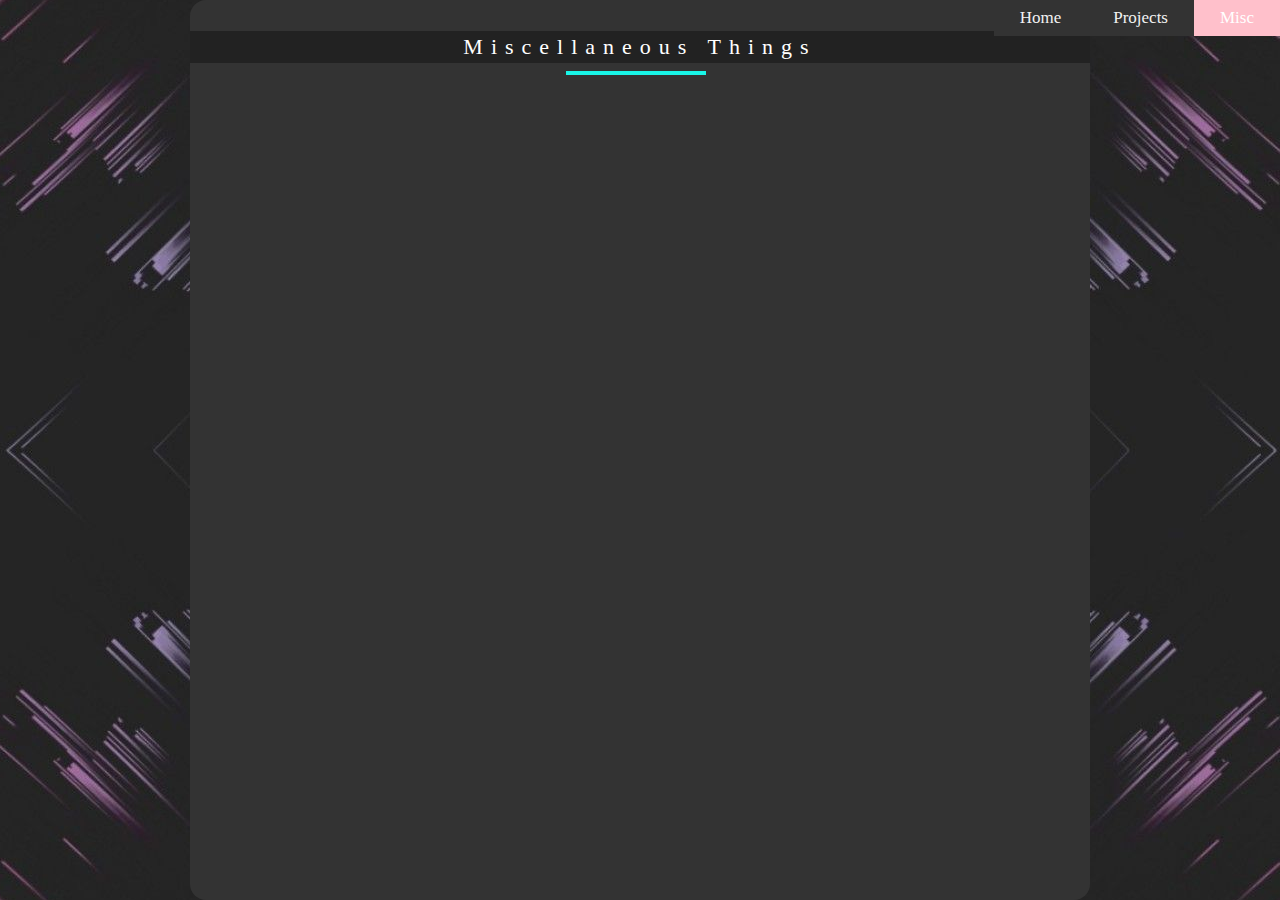
==== misc.html @ f14b3fbe "started misc page" ====
<!DOCTYPE html>
<html lang="en">
<head>
<title>Portfolio</title>  
<meta charset="UTF-8">
<meta name="viewport" content="width=device-width, initial-scale=1">  
<link rel="stylesheet" type="text/css" href="misc.css">
<link rel="preconnect" href="https://fonts.googleapis.com">
<link rel="preconnect" href="https://fonts.gstatic.com" crossorigin>
<link href="https://fonts.googleapis.com/css2?family=Dosis&display=swap" rel="stylesheet"> 
</head>  
    
<body>
    <div class = "centerback">
        <!---<div id = "title" style="text-align: center">
            <h1>Miscellaneous Things</h1>
        </div>--->

        

        <div class="svg-wrapper">
            <svg height="60" width="320" xmlns="http://www.w3.org/2000/svg">
                <rect class="shape" height="60" width="320" />
                <div class="text">Miscellaneous Things</div>
            </svg>
        </div>
  
  

    </div>


    <div class="topnav">
        <a href="index.html">Home</a>
        <a href="">Projects</a>
        <a class="active" href="misc.html">Misc</a>
         <!---<a href="twine.html">Twine</a>
         <a href="imagine.html">Imaginary App</a>--->
        </div> 
    

    


    
</body>
</html>
---- misc.css ----
body{
    display: flex;
    justify-content: center;
    align-content: center;
    align-items: center;
    flex-direction: column;
    text-align: center;
    margin: 0;
    padding: 0;
}
.centerback{
  width: 100vh;
  height: 100vh;
  border-radius: 1rem;
  background: #333;
}
.text {
    font-family: 'Roboto Condensed';
    font-size: 22px;
    line-height: 32px;
    letter-spacing: 8px;
    color: #fff;
    top: -48px;
    position: relative;
    z-index: -1;
    background: #222;
  }
.svg-wrapper {
    position: relative;
    top: 7%;
    transform: translateY(-50%);
    margin: 0 auto;
    width: 100%;  
  }

.shape {  
    stroke-dasharray: 140 540;
    stroke-dashoffset: -474;
    stroke-width: 8px;
    fill: transparent;
    stroke: #19f6e8;
    border-bottom: 5px solid black;
    transition: stroke-width 1s, stroke-dashoffset 1s, stroke-dasharray 1s;
  }

.svg-wrapper:hover .shape {
    stroke-width: 2px;
    stroke-dashoffset: 0;
    stroke-dasharray: 760;
  }

.topnav {
    background-color: #333;
    overflow: hidden;
    position: fixed;
    top: 0;
    right: 0;
  }
  
  /* Style the links inside the navigation bar */
  .topnav a {
    float: left;
    color: #f2f2f2;
    text-align: center;
    padding: 8px 26px;
    text-decoration: none;
    font-size: 17px;
  }
  
  /* Change the color of links on hover */
  .topnav a:hover {
    background-color: #ddd;
    color: black;
  }
  
  /* Add a color to the active/current link */
  .topnav a.active {
    background-color: pink;
    color: white;
  }

html{
    background-image: url("background.jpg");
    background-position: center center;
    
}
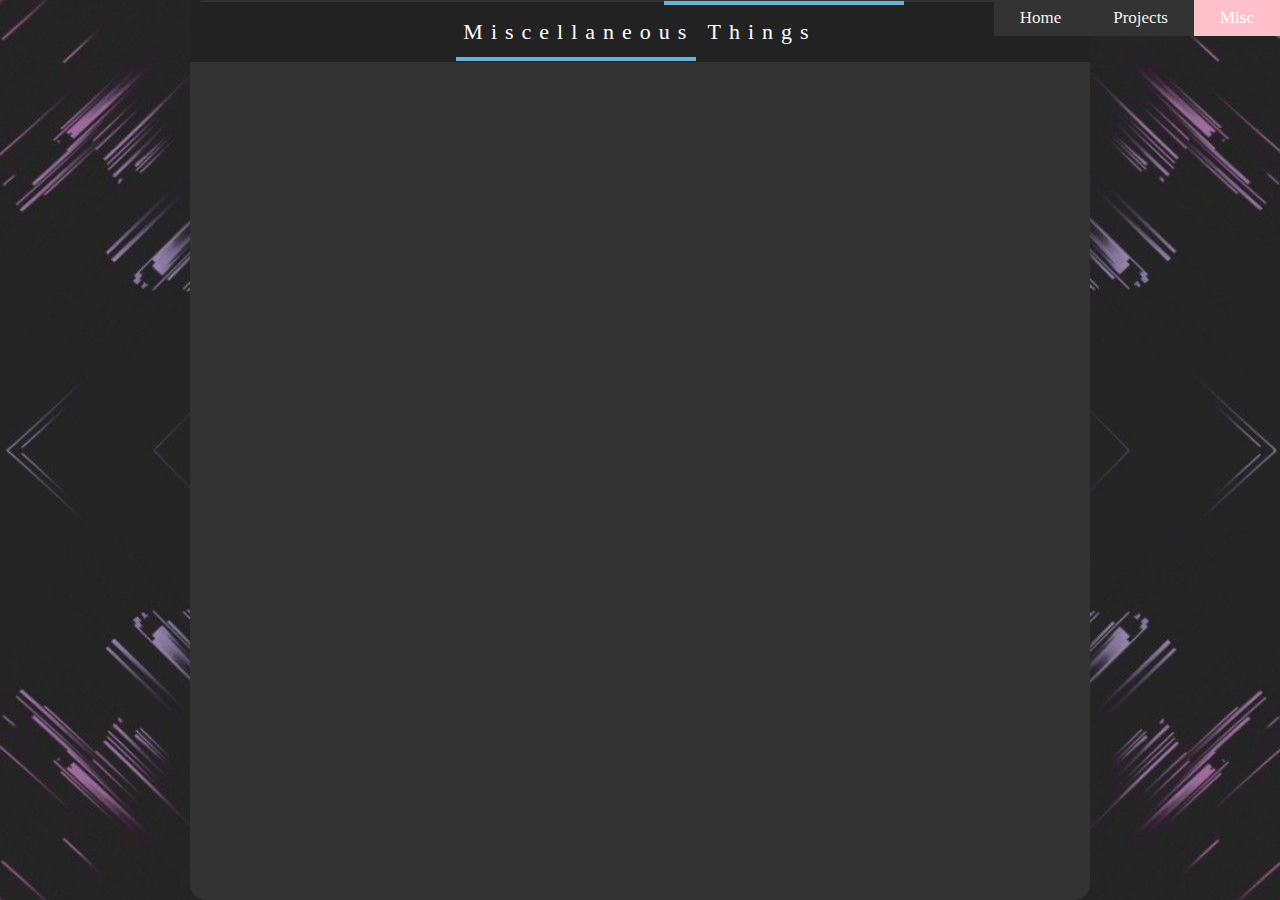
==== commit c57c3eb4: "add hover over title" ====
--- a/misc.html
+++ b/misc.html
@@ -19,8 +19,8 @@
         
 
         <div class="svg-wrapper">
-            <svg height="60" width="320" xmlns="http://www.w3.org/2000/svg">
-                <rect class="shape" height="60" width="320" />
+            <svg height="60" width="100%">
+                <rect class="shape" height="60" width="100%"/>
                 <div class="text">Miscellaneous Things</div>
             </svg>
         </div>
--- a/misc.css
+++ b/misc.css
@@ -14,17 +14,7 @@
   border-radius: 1rem;
   background: #333;
 }
-.text {
-    font-family: 'Roboto Condensed';
-    font-size: 22px;
-    line-height: 32px;
-    letter-spacing: 8px;
-    color: #fff;
-    top: -48px;
-    position: relative;
-    z-index: -1;
-    background: #222;
-  }
+
 .svg-wrapper {
     position: relative;
     top: 7%;
@@ -34,19 +24,35 @@
   }
 
 .shape {  
-    stroke-dasharray: 140 540;
+    stroke-dasharray: 240 640;
     stroke-dashoffset: -474;
     stroke-width: 8px;
     fill: transparent;
-    stroke: #19f6e8;
+    stroke: #6bb2d7;
     border-bottom: 5px solid black;
     transition: stroke-width 1s, stroke-dashoffset 1s, stroke-dasharray 1s;
   }
-
+  .text {
+    font-family: 'Roboto Condensed';
+    font-size: 22px;
+    line-height: 32px;
+    letter-spacing: 8px;
+    color: #fff;
+    top: -63px;
+    position: relative;
+    z-index: -1;
+    display: flex;
+    justify-content: center;
+    align-content: center;
+    align-items: center;
+    text-align: center;
+    height: 60px;
+    background: #222;
+  }
 .svg-wrapper:hover .shape {
     stroke-width: 2px;
     stroke-dashoffset: 0;
-    stroke-dasharray: 760;
+    stroke-dasharray: 3000;
   }
 
 .topnav {
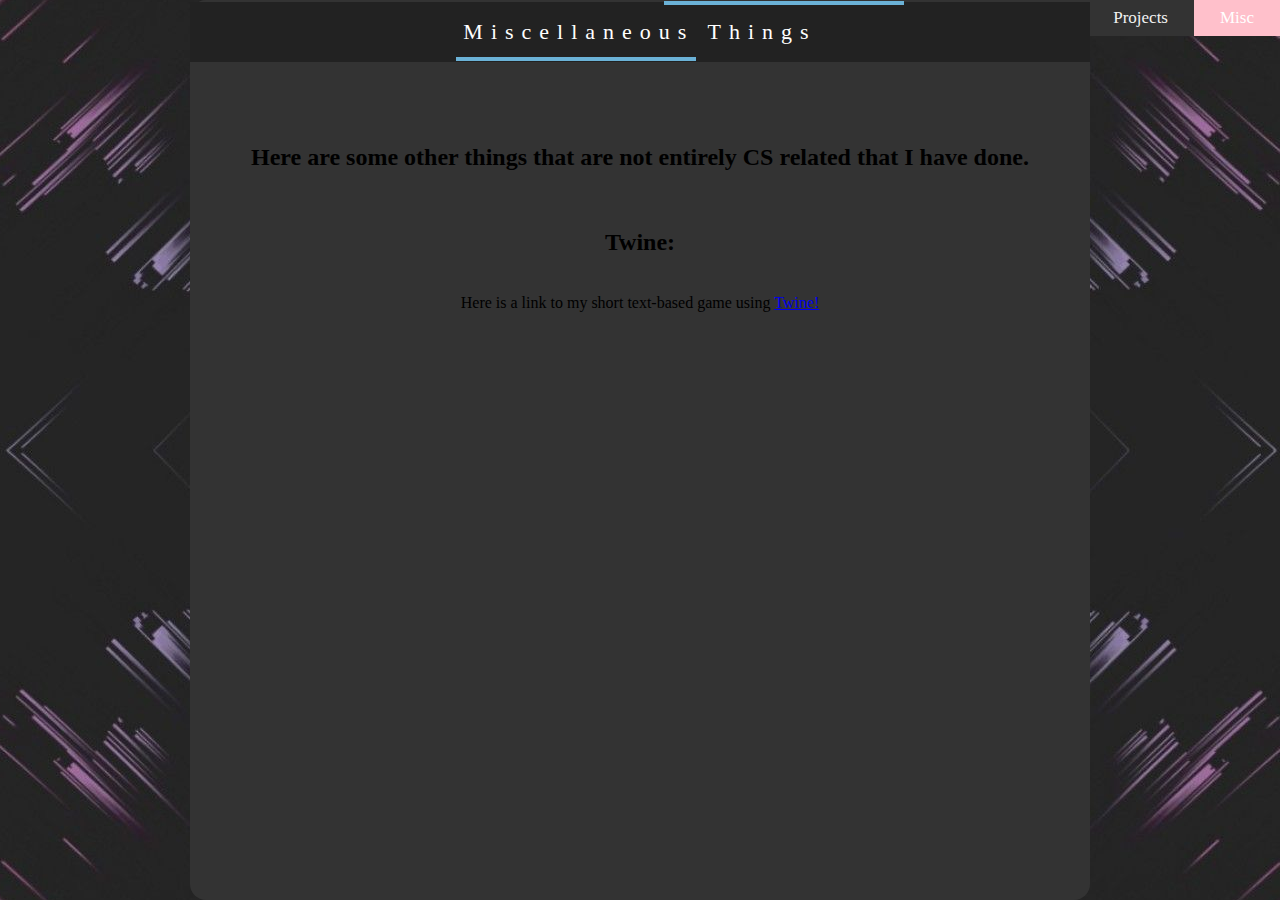
==== commit 1708d60d: "rough outline of projects" ====
--- a/misc.html
+++ b/misc.html
@@ -1,7 +1,7 @@
 <!DOCTYPE html>
 <html lang="en">
 <head>
-<title>Portfolio</title>  
+<title>Misc</title>  
 <meta charset="UTF-8">
 <meta name="viewport" content="width=device-width, initial-scale=1">  
 <link rel="stylesheet" type="text/css" href="misc.css">
@@ -11,32 +11,38 @@
 </head>  
     
 <body>
+    <div class="topnav">
+        <a href="index.html">Home</a>
+        <a href="projects.html">Projects</a>
+        <a class="active" href="misc.html">Misc</a>
+         <!---<a href="twine.html">Twine</a>
+         <a href="imagine.html">Imaginary App</a>--->
+    </div> 
+
+
     <div class = "centerback">
-        <!---<div id = "title" style="text-align: center">
-            <h1>Miscellaneous Things</h1>
-        </div>--->
-
-        
-
         <div class="svg-wrapper">
             <svg height="60" width="100%">
                 <rect class="shape" height="60" width="100%"/>
                 <div class="text">Miscellaneous Things</div>
             </svg>
         </div>
-  
+        
+        <div id="intro">
+            <h2>Here are some other things that are not entirely CS related that I have done.</h2> 
+            <br>
+        </div>
+        <div id="twine">
+            <h2>Twine: </h2>
+            <br>
+            Here is a link to my short text-based game using <a href="twine.html" target="_blank">Twine!</a>
+        </div>
   
 
     </div>
 
 
-    <div class="topnav">
-        <a href="index.html">Home</a>
-        <a href="">Projects</a>
-        <a class="active" href="misc.html">Misc</a>
-         <!---<a href="twine.html">Twine</a>
-         <a href="imagine.html">Imaginary App</a>--->
-        </div> 
+    
     
 
     
